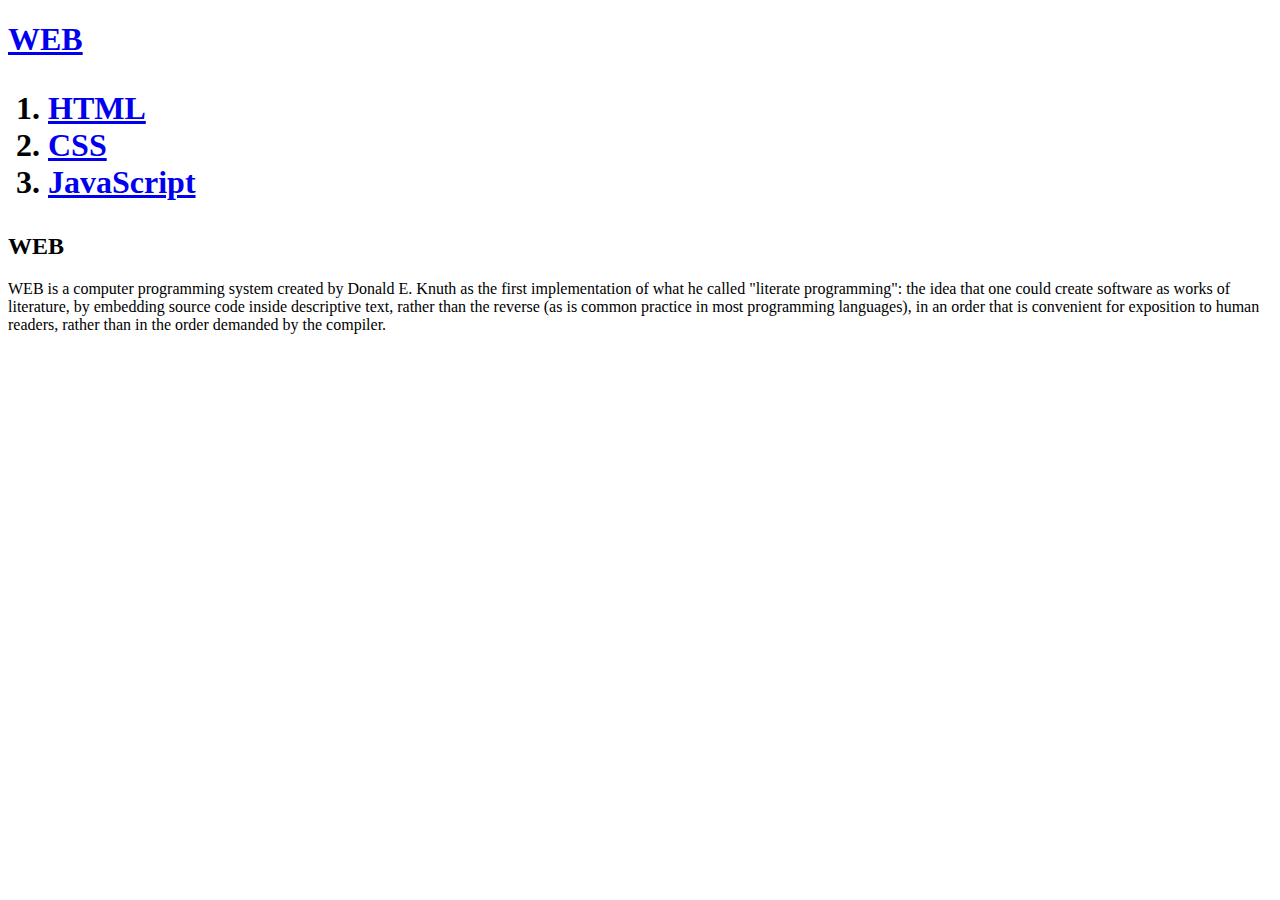
==== index.html @ 86292d1d "first version" ====
<!doctype html>
<html>
<head>
  <title>WEB1 - Welcome</title>
  <meta charset="utf-8">
</head>
<body>
<h1><a href="index.html">WEB</a><h1>
<ol>
  <li><a href="1.html">HTML</a></li>
  <li><a href="2.html">CSS</a></li>
  <li><a href="3.html">JavaScript</a></li>
</ol>
<h2>WEB</h2>
<p>
WEB is a computer programming system created by Donald E. Knuth as the first implementation of what he called "literate programming": the idea that one could create software as works of literature, by embedding source code inside descriptive text, rather than the reverse (as is common practice in most programming languages), in an order that is convenient for exposition to human readers, rather than in the order demanded by the compiler.
</p>
</body>
</html>
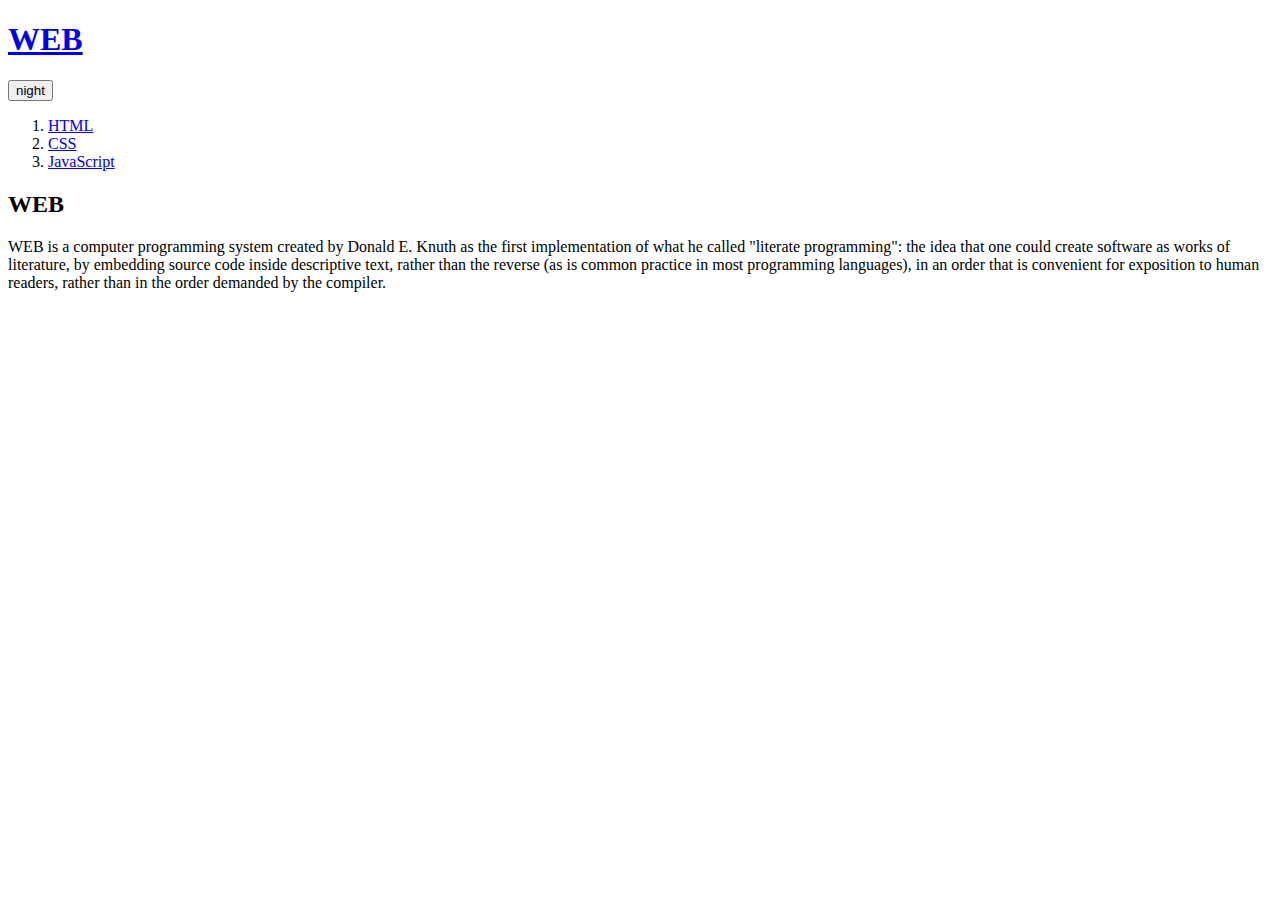
==== commit 32829f5c: "Add files via upload" ====
--- a/index.html
+++ b/index.html
@@ -3,17 +3,21 @@
 <head>
   <title>WEB1 - Welcome</title>
   <meta charset="utf-8">
+  <script src='colors.js'></script>
 </head>
 <body>
-<h1><a href="index.html">WEB</a><h1>
-<ol>
-  <li><a href="1.html">HTML</a></li>
-  <li><a href="2.html">CSS</a></li>
-  <li><a href="3.html">JavaScript</a></li>
-</ol>
-<h2>WEB</h2>
-<p>
-WEB is a computer programming system created by Donald E. Knuth as the first implementation of what he called "literate programming": the idea that one could create software as works of literature, by embedding source code inside descriptive text, rather than the reverse (as is common practice in most programming languages), in an order that is convenient for exposition to human readers, rather than in the order demanded by the compiler.
-</p>
+  <h1><a href="index.html">WEB</a></h1>
+  <input id="night_day" type="button" value="night" onclick="
+    nightDayHandler(this);
+    ">
+  <ol>
+      <li><a href="1.html">HTML</a></li>
+      <li><a href="2.html">CSS</a></li>
+      <li><a href="3.html">JavaScript</a></li>
+  </ol>
+      <h2>WEB</h2>
+        <p>
+          WEB is a computer programming system created by Donald E. Knuth as the first implementation of what he called "literate programming": the idea that one could create software as works of literature, by embedding source code inside descriptive text, rather than the reverse (as is common practice in most programming languages), in an order that is convenient for exposition to human readers, rather than in the order demanded by the compiler.
+        </p>
 </body>
 </html>
